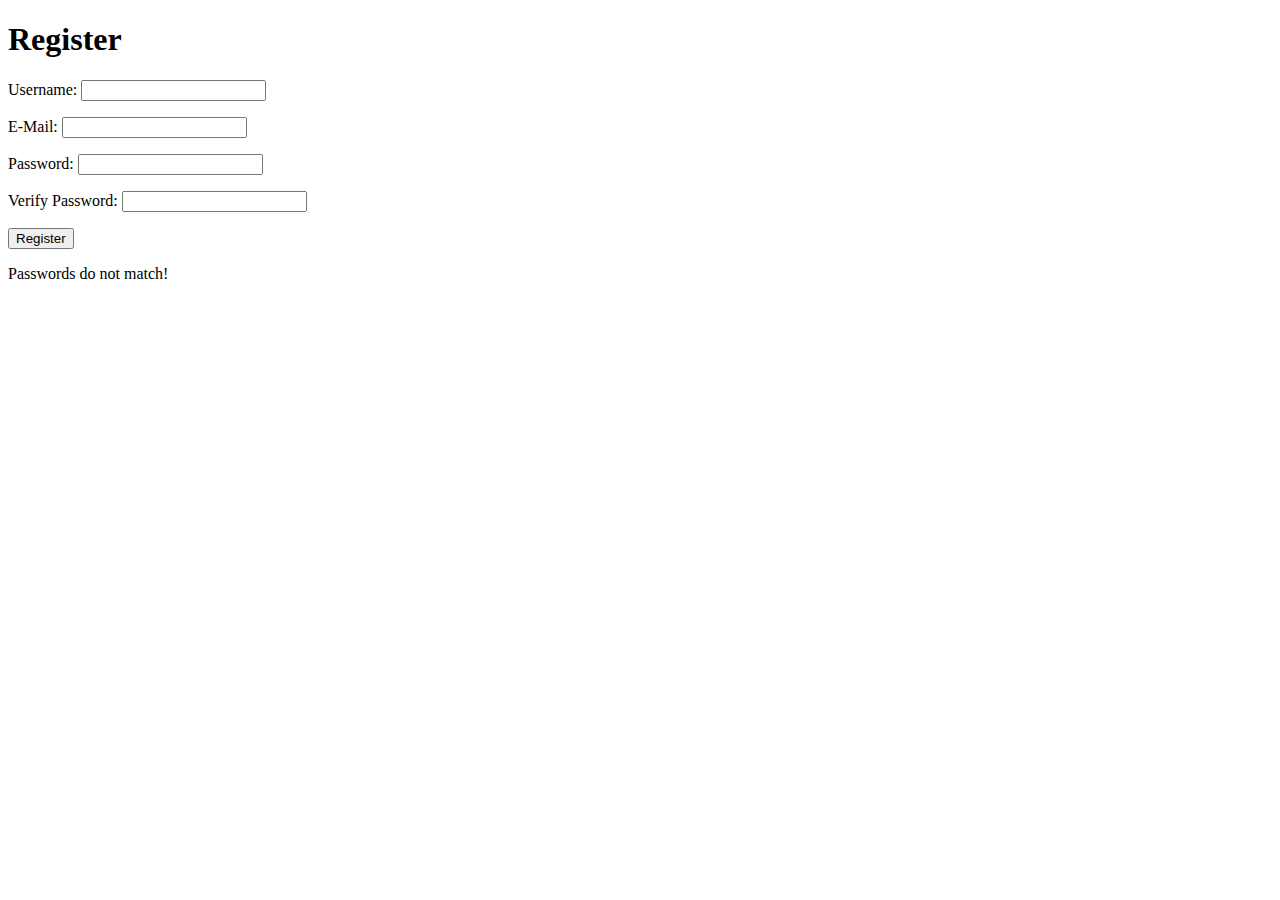
==== src/main/resources/templates/user/add.html @ a382df27 "TODO: Fix href link" ====
<!DOCTYPE html>
<html lang="en" xmlns:th = "http://www.thymeleaf.org/">
<head>
    <meta charset="UTF-8" />
    <title>Register</title>
    <link href="../static/css/styles.css" th:href="@{/css/styles.css}" rel="stylesheet" />
</head>
<body>
    <h1>Register</h1>
    <div>
        <form method="post" action="/user">
            <p><label>
                Username:
                <input type="text" name="username" th:value="${user?.username}"/>
            </label></p>
            <p><label>
                E-Mail:
                <input type="email" name="email" th:value="${user?.email}"/>
            </label></p>
            <p><label>
                Password:
                <input type="password" name="password" />
            </label></p>
            <p><label>
                Verify Password:
                <input type="password" name="verify" />
            </label></p>
            <button type="submit">Register</button>
        </form>
        <p th:if="${error}" class="warning">Passwords do not match!</p>
    </div>
</body>
</html>
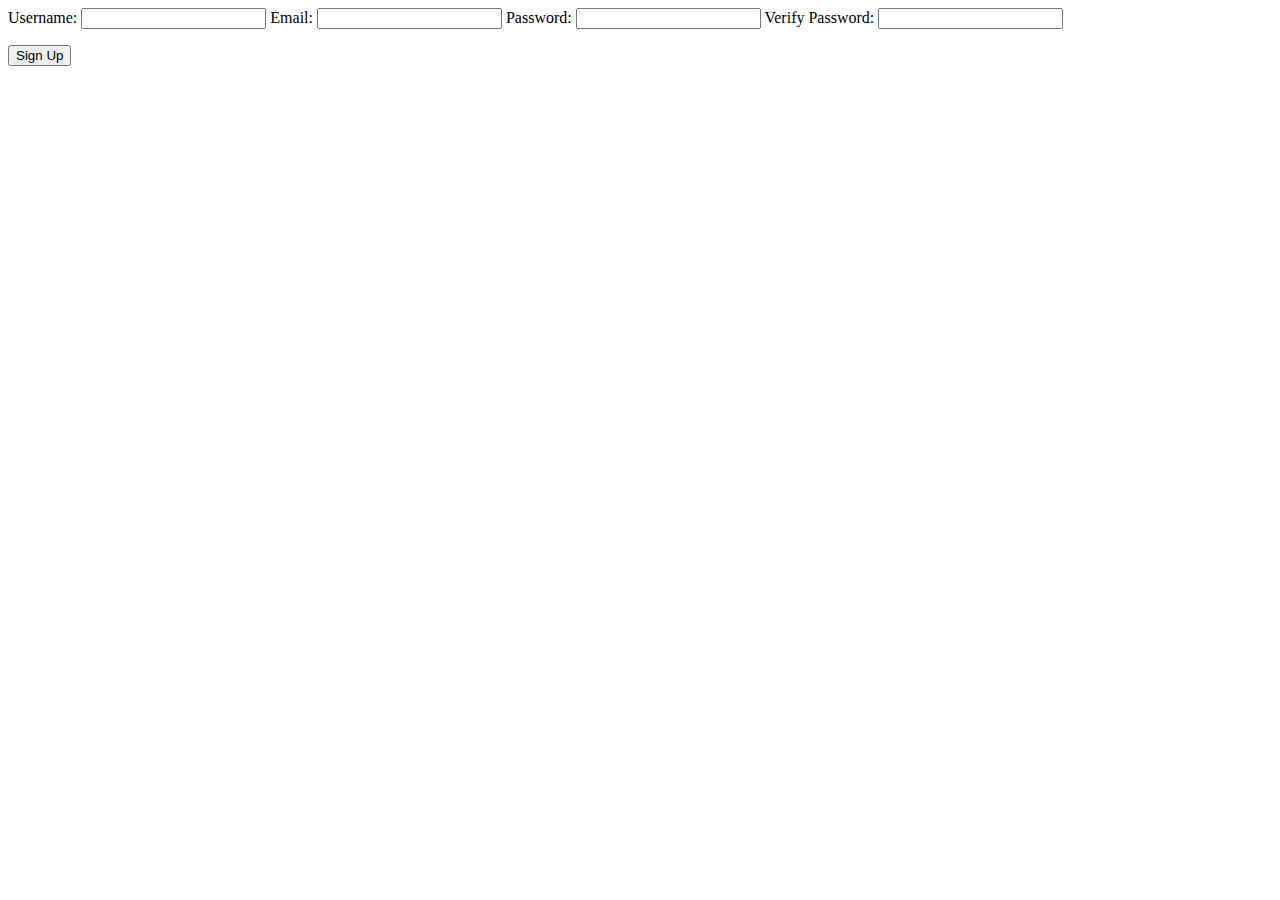
==== commit a6ddccf3: "Finished studio + bonus" ====
--- a/src/main/resources/templates/user/add.html
+++ b/src/main/resources/templates/user/add.html
@@ -1,33 +1,37 @@
 <!DOCTYPE html>
 <html lang="en" xmlns:th = "http://www.thymeleaf.org/">
 <head>
-    <meta charset="UTF-8" />
-    <title>Register</title>
+    <meta charset="UTF-8">
     <link href="../static/css/styles.css" th:href="@{/css/styles.css}" rel="stylesheet" />
+    <title>Sign Up</title>
 </head>
 <body>
-    <h1>Register</h1>
-    <div>
-        <form method="post" action="/user">
-            <p><label>
-                Username:
-                <input type="text" name="username" th:value="${user?.username}"/>
-            </label></p>
-            <p><label>
-                E-Mail:
-                <input type="email" name="email" th:value="${user?.email}"/>
-            </label></p>
-            <p><label>
-                Password:
-                <input type="password" name="password" />
-            </label></p>
-            <p><label>
-                Verify Password:
-                <input type="password" name="verify" />
-            </label></p>
-            <button type="submit">Register</button>
-        </form>
-        <p th:if="${error}" class="warning">Passwords do not match!</p>
-    </div>
+    <form method = 'post' th:action="@{/user}">
+        <label>
+            Username:
+            <input type = 'text' th:field="${user.username}">
+        </label>
+
+        <label>
+            Email:
+            <input th:field="${user.email}">
+        </label>
+
+        <label>
+            Password:
+            <input type = 'password' th:field="${user.password}">
+        </label>
+
+        <label>
+            Verify Password:
+            <input type = 'password' th:field="${user.verifyPassword}">
+        </label>
+        <p th:errors="${user.username}" class="error"></p>
+        <p th:errors="${user.password}" class="error"></p>
+        <p th:errors="${user.email}" class="error"></p>
+        <p th:errors="${user.verifyPassword}" class="error"></p>
+        <p><input type = 'submit' value = 'Sign Up'></p>
+    </form>
+
 </body>
 </html>